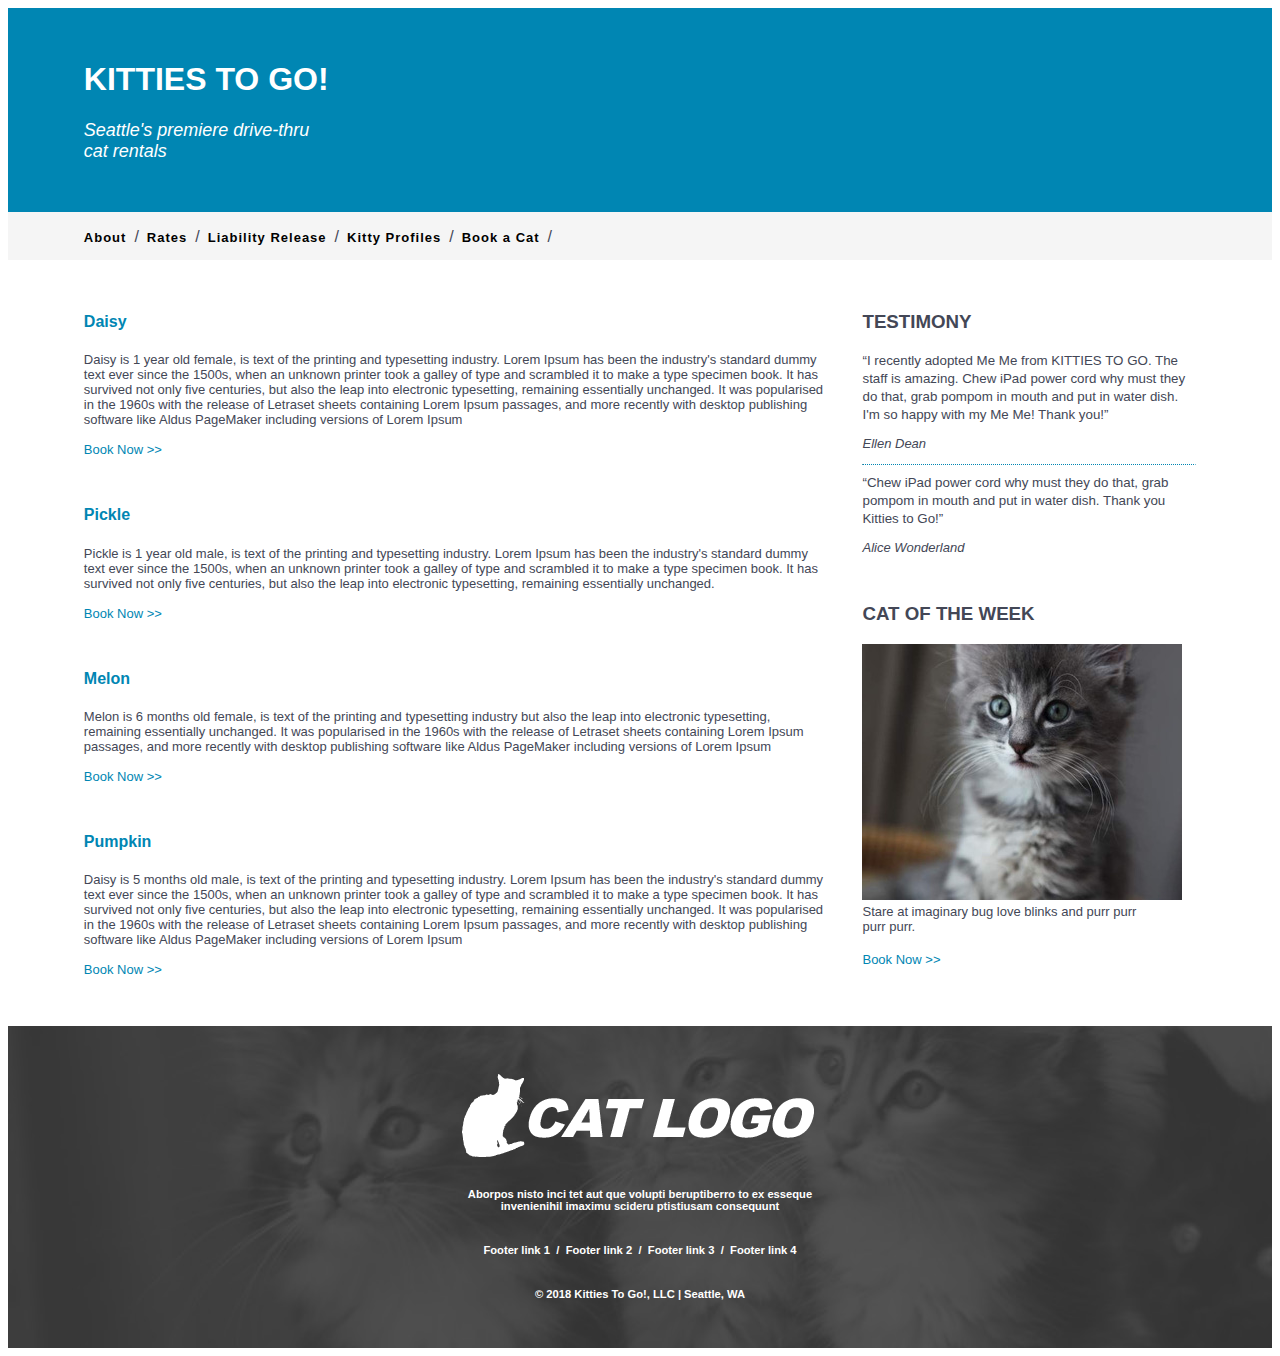
==== kitty-profiles.html @ 09bc4f0f "homework 4" ====
<!DOCTYPE html>
<html lang="en">
  <head>
    <meta charset="utf-8">
    <title>Kitties to Go! Kitty Profiles</title>
    <link rel="stylesheet" href="style.css">
  </head>
  <body>
    <header>
      <h1>KITTIES TO GO!</h1>
      <p class="header">Seattle's premiere drive-thru cat rentals</p>
    </header>

    <nav>
      <ul>
        <li><a href="index.html">About</a></li>
        <li><a href="index.html">Rates</a></li>
        <li><a href="index.html">Liability Release</a></li>
        <li><a href="#">Kitty Profiles</a></li>
        <li><a href="index.html">Book a Cat</a></li>
    </ul>
    </nav>

    <main>
      <article class="clearfix">
        <section>
          <h4>Daisy</h4>
          <p>Daisy is 1 year old female, is text of the printing and typesetting industry. Lorem Ipsum has been the industry's standard dummy text ever since the 1500s, when an unknown printer took a galley of type and scrambled it to make a type specimen book. It has survived not only five centuries, but also the leap into electronic typesetting, remaining essentially unchanged. It was popularised in the 1960s with the release of Letraset sheets containing Lorem Ipsum passages, and more recently with desktop publishing software like Aldus PageMaker including versions of Lorem Ipsum</p>
          <a href="#">Book Now >></a>
        </section>

        <section>
          <h4>Pickle</h4>
          <p>Pickle is 1 year old male, is text of the printing and typesetting industry. Lorem Ipsum has been the industry's standard dummy text ever since the 1500s, when an unknown printer took a galley of type and scrambled it to make a type specimen book. It has survived not only five centuries, but also the leap into electronic typesetting, remaining essentially unchanged.</p>
          <a href="#">Book Now >></a>
        </section>

        <section>
          <h4>Melon</h4>
          <p>Melon is 6 months old female, is text of the printing and typesetting industry but also the leap into electronic typesetting, remaining essentially unchanged. It was popularised in the 1960s with the release of Letraset sheets containing Lorem Ipsum passages, and more recently with desktop publishing software like Aldus PageMaker including versions of Lorem Ipsum</p>
          <a href="#">Book Now >></a>
        </section>

        <section>
          <h4>Pumpkin</h4>
          <p>Daisy is 5 months old male, is text of the printing and typesetting industry. Lorem Ipsum has been the industry's standard dummy text ever since the 1500s, when an unknown printer took a galley of type and scrambled it to make a type specimen book. It has survived not only five centuries, but also the leap into electronic typesetting, remaining essentially unchanged. It was popularised in the 1960s with the release of Letraset sheets containing Lorem Ipsum passages, and more recently with desktop publishing software like Aldus PageMaker including versions of Lorem Ipsum</p>
          <a href="#">Book Now >></a>
        </section>
      </article>
      <aside>
        <section>
          <h3>TESTIMONY</h3>

          <q>I recently adopted Me Me from KITTIES TO GO.  The staff is
            amazing.  Chew iPad power cord why must they do
            that, grab pompom in mouth and put in
            water dish.  I'm so happy with my Me Me!  Thank you!</q>

          <p class="italic">Ellen Dean</p>

          <hr>

          <q>Chew iPad power cord why must they do
            that, grab pompom in mouth and put in
            water dish.  Thank you Kitties to Go!</q>

          <p class="italic">Alice Wonderland</p>
        </section>

        <section>
          <h3>CAT OF THE WEEK</h3>

          <figure>
            <img src="img/sidebar-cat.jpg" alt="Cat of the week">

            <figcaption>Stare at imaginary bug love blinks and
              purr purr purr purr.</figcaption>
          </figure>

          <a href="#">Book Now >></a>
        </section>
      </aside>
    </main>

    <footer>
      <img src="img/cat-logo.png" alt="Company Logo">

      <p class="wrapper2">Aborpos nisto inci tet aut que volupti beruptiberro to ex
      esseque invenienihil imaximu scideru ptistiusam consequunt</p>

      <p>
        <a href="#">Footer link 1</a> /
        <a href="#">Footer link 2</a> /
        <a href="#">Footer link 3</a> /
        <a href="#">Footer link 4</a>
      </p>

      <p>© 2018 Kitties To Go!, LLC | Seattle, WA</p>
    </footer>
  </body>
</html>
---- style.css ----
* {
  box-sizing: border-box;
  font-family: sans-serif;
  color: #434756;
}

main h4 {
  color: #0086b3;
}

a {
  text-decoration: none;
  font-size: small;
}

main a {
  color: #0086b3;
}

nav a:visited, footer a:visited {
  color: inherit;
}

main a:visited {
  color: #0086b3;
}

nav a:hover, main a:hover, footer a:hover {
  color: #0086b3;
  background: lightgray;
}

main p {
  font-size: small;
}

p.header {
  width: 15rem;
  font-size: large;
  font-style: italic;
  color: white;
}

p.wrapper2 {
  width: 22rem;
  margin-left: auto;
  margin-right: auto;
}

.clearfix::after {
  content:"";
  display: block;
  clear:both;
}

header {
  background-color: #0086b3;
  padding-top: 2rem;
  padding-bottom: 2rem;
}

main section {
  margin-bottom: 3rem;
}

header h1 {
  color: white;
}

nav ul {
  list-style-type:none;
  margin: 0;
  padding: 0;
}

nav ul li {
  float: left;
}

nav ul li:after {
  content: "/";
  padding: 0 .5em;
}

nav li a {
  color: black;
  letter-spacing: 1px;
  font-weight:800
}

nav li a:first-child {
  padding-left: 0;
}

header, nav, main {
  padding-left: 6%;
  padding-right: 6%;
}

nav {
  padding-top: 1rem;
  padding-bottom: 2rem;
  background-color: whitesmoke;
  margin-bottom: 2rem;
}

main {
  margin-bottom: 10rem;
}

article {
  float: left;
  width: 70%;
  padding-right: 2rem;
}

blockquote {
  margin-left: 0;
  margin-top: 2rem;
}

blockquote p {
  color: #0086b3;
  font-size: larger;
  font-weight:100;
}

p.italic {
  font-style: italic;
}

q {
  font-size:smaller;
}

hr {
  border-top: 0;
  border-bottom: 1px dotted #0086b3;
  margin-bottom: .5rem;
}

aside {
  float: right;
  width: 30%;
}

figure {
  margin-left: 0;
}

figcaption {
  font-size: small;
}

footer {
  background-image: url(img/footer-image.jpg);
  margin: 0 auto;
  text-align: center;
  clear: both;
  padding-top: 3rem;
  padding-bottom: 1rem;
  font-weight: bolder;
}

footer img {
  margin-bottom: 1rem;
}

footer p {
  font-size: .7rem;
  margin-bottom: 2rem;
  color: white;
}

footer a {
  color: white;
  font-size: .7rem;
  font-weight: bolder;
  padding-right: .2rem;
  padding-left: .2rem;
  white-space: nowrap;
}
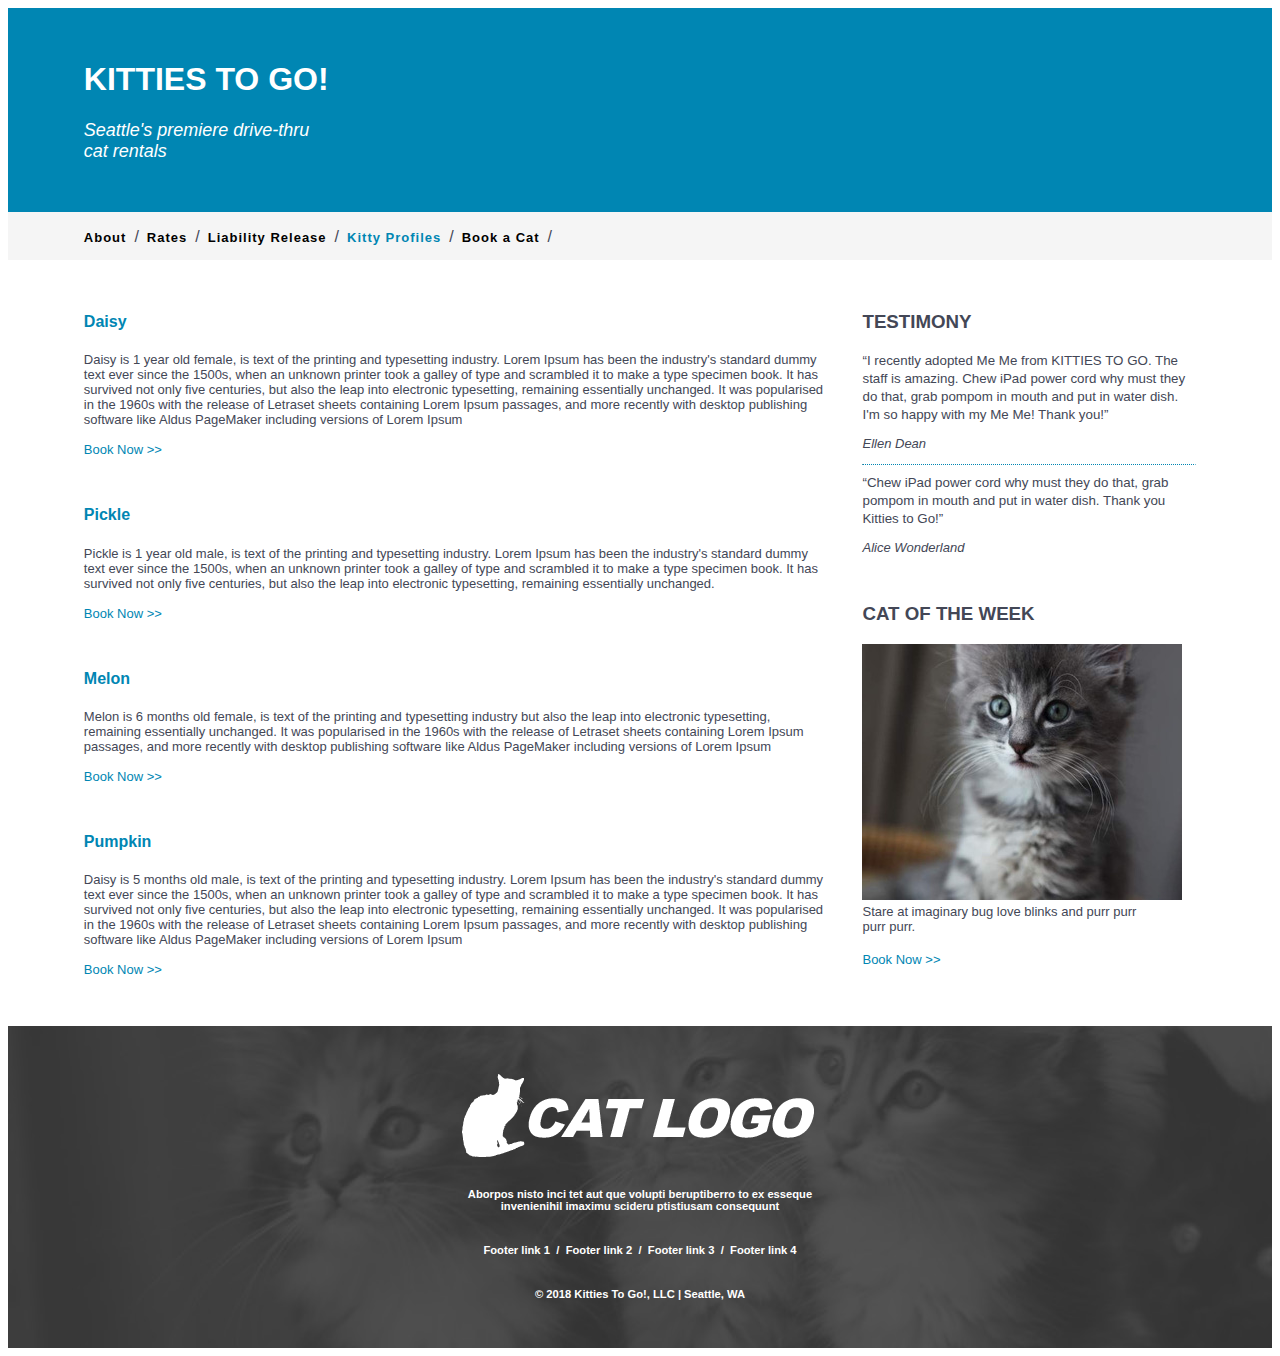
==== commit 3efaca56: "update files" ====
--- a/kitty-profiles.html
+++ b/kitty-profiles.html
@@ -13,10 +13,10 @@
 
     <nav>
       <ul>
-        <li><a href="index.html">About</a></li>
+        <li><a class="ready" href="index.html">About</a></li>
         <li><a href="index.html">Rates</a></li>
         <li><a href="index.html">Liability Release</a></li>
-        <li><a href="#">Kitty Profiles</a></li>
+        <li><a class="act" href="#">Kitty Profiles</a></li>
         <li><a href="index.html">Book a Cat</a></li>
     </ul>
     </nav>
--- a/style.css
+++ b/style.css
@@ -17,15 +17,20 @@
   color: #0086b3;
 }
 
-nav a:visited, footer a:visited {
-  color: inherit;
-}
-
 main a:visited {
   color: #0086b3;
 }
 
-nav a:hover, main a:hover, footer a:hover {
+main a:hover {
+  color: #0086b3;
+  background: lightgray;
+}
+
+a.act {
+  color: #0086b3;
+}
+
+a.ready:hover{
   color: #0086b3;
   background: lightgray;
 }
@@ -180,3 +185,12 @@
   padding-left: .2rem;
   white-space: nowrap;
 }
+
+footer a:visited {
+  color: inherit;
+}
+
+footer a:hover {
+  color: #0086b3;
+  background: lightgray;
+}